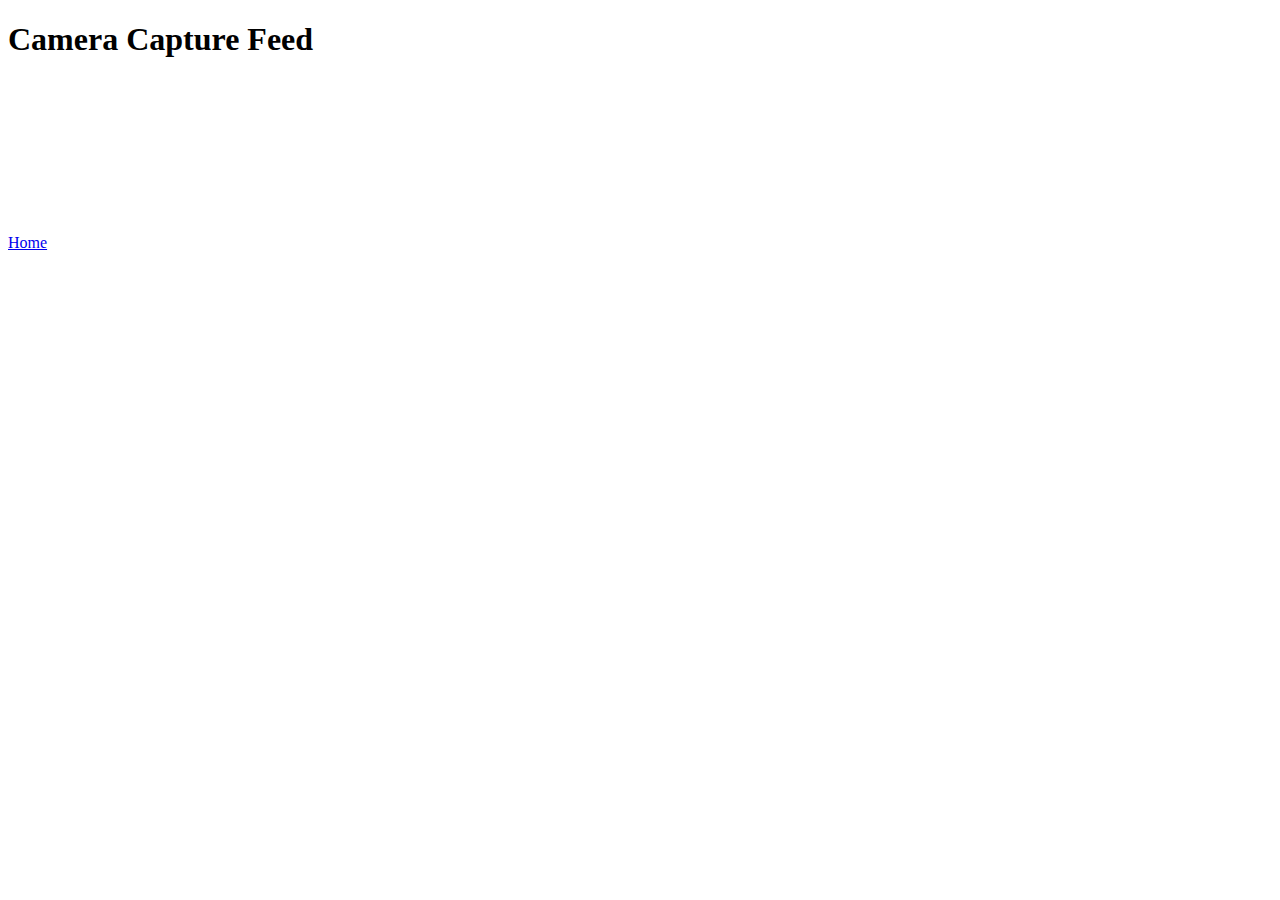
==== use-camera.html @ f1268991 "Add files via upload" ====
<!DOCTYPE html>
<html lang="en">
<head>
    <meta charset="UTF-8">
    <meta name="viewport" content="width=device-width, initial-scale=1.0">
    <title>Camera Feed</title>
    <link rel="stylesheet" href="styles.css">
</head>
<body>
    <div class="container">
        <header>
            <h1>Camera Capture Feed</h1>
        </header>
        <main>
            <section id="camera-section">
                <div class="video-container">
                    <video id="camera-stream" autoplay playsinline></video>
                </div>
                <div id="controls">
                    <!-- Add Home Button -->
                    <div id="controls">
                        <a href="index.html" class="home-button">Home</a>
                    </div>
                </div>
            </section>
        </main>
    </div>
    <script src="camera-script.js"></script>
</body>
</html>
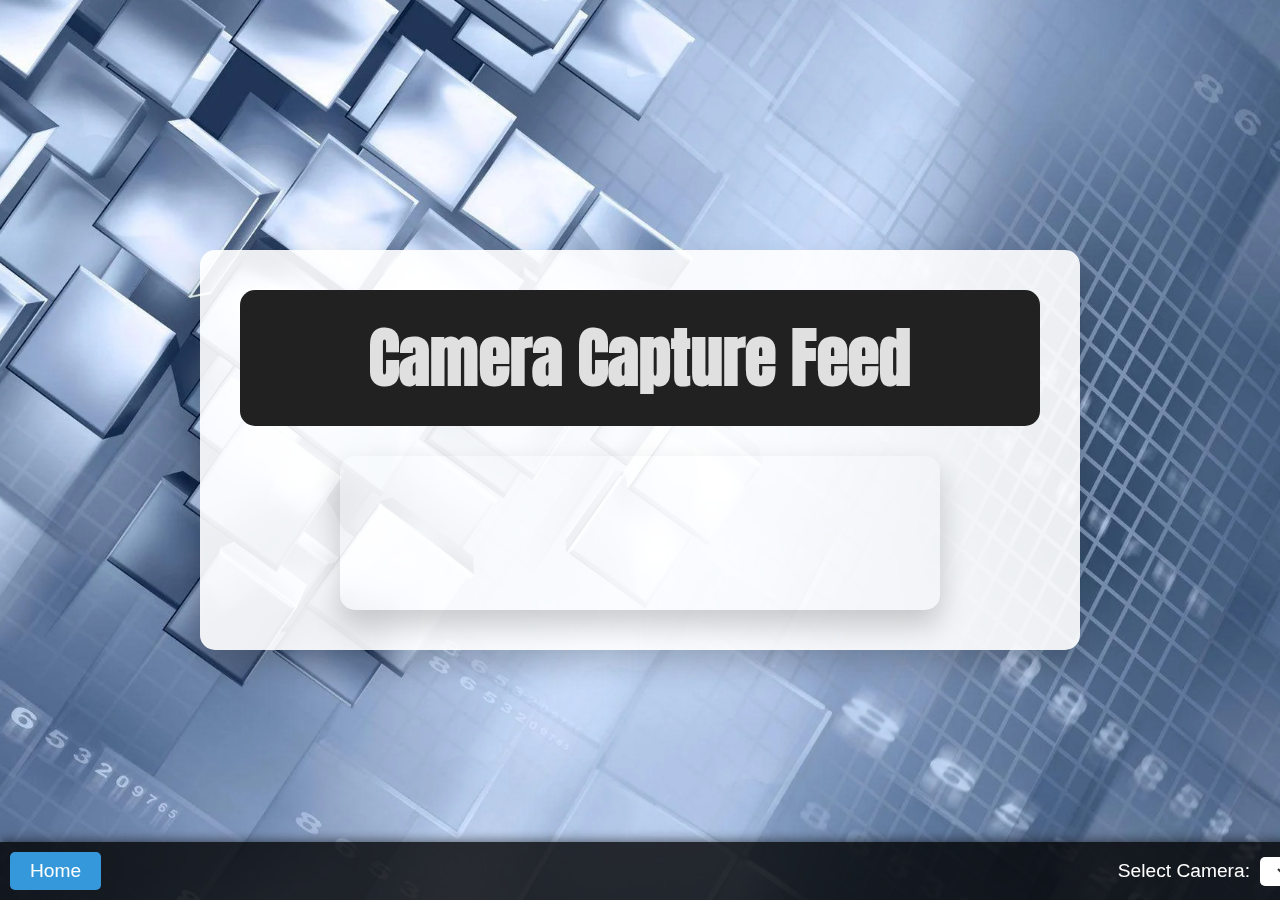
==== commit 3e72bf6e: "Add files via upload" ====
--- a/use-camera.html
+++ b/use-camera.html
@@ -16,10 +16,13 @@
                 <div class="video-container">
                     <video id="camera-stream" autoplay playsinline></video>
                 </div>
-                <div id="controls">
-                    <!-- Add Home Button -->
-                    <div id="controls">
-                        <a href="index.html" class="home-button">Home</a>
+                <div id="bottom-bar">
+                    <button id="home-button">Home</button>
+                    <div id="camera-select-container">
+                        <label for="camera-select">Select Camera:</label>
+                        <select id="camera-select">
+                            <!-- Options will be added dynamically -->
+                        </select>
                     </div>
                 </div>
             </section>
--- a/styles.css
+++ b/styles.css
@@ -0,0 +1,264 @@
+/* Import the Anton font from Google Fonts */
+@import url('https://fonts.googleapis.com/css2?family=Anton&display=swap');
+
+/* Base styles */
+body {
+    font-family: 'Roboto', sans-serif;
+    background: url('background.jpeg') no-repeat center center fixed;
+    background-size: cover; /* Adjust to 'contain' if needed */
+    background-color: #333; /* Fallback color */
+    color: #333;
+    margin: 0;
+    padding: 0;
+    display: flex;
+    justify-content: center;
+    align-items: center;
+    height: 100vh;
+}
+
+.container {
+    width: 90%;
+    max-width: 800px;
+    background-color: rgba(255, 255, 255, 0.9); /* Slightly transparent white */
+    padding: 40px;
+    border-radius: 15px;
+    box-shadow: 0 15px 30px rgba(0, 0, 0, 0.2);
+    text-align: center;
+}
+
+header {
+    background-color: #212121;
+    padding: 20px;
+    border-radius: 15px;
+    margin-bottom: 30px;
+}
+
+header h1 {
+    font-family: 'Anton', sans-serif;
+    font-size: 4em;
+    margin: 0;
+    color: #e0e0e0;
+}
+
+header p {
+    font-size: 1.2em;
+    color: #b0b0b0;
+    margin-top: 10px;
+}
+
+main {
+    margin-top: 20px;
+}
+
+#intro h2 {
+    font-size: 2.5em;
+    margin-bottom: 10px;
+    color: #2c3e50;
+}
+
+#intro p {
+    font-size: 1.2em;
+    color: #7f8c8d;
+    margin-bottom: 30px;
+}
+
+/* Navigation */
+nav ul {
+    list-style: none;
+    padding: 0;
+    margin: 0;
+    display: flex;
+    justify-content: space-around;
+}
+
+nav li {
+    background-color: #3498db;
+    color: white;
+    padding: 20px 30px;
+    border-radius: 25px;
+    font-size: 1.5em;
+    cursor: pointer;
+    transition: background-color 0.3s ease, transform 0.3s ease;
+    box-shadow: 0 4px 8px rgba(0, 0, 0, 0.2);
+}
+
+nav li:hover {
+    background-color: #2980b9;
+    transform: translateY(-5px);
+}
+
+/* Media Queries for Responsiveness */
+@media (max-width: 600px) {
+    nav ul {
+        flex-direction: column;
+        gap: 20px;
+    }
+    
+    nav li {
+        width: 100%;
+        text-align: center;
+    }
+}
+
+#camera-section {
+    display: flex;
+    flex-direction: column;
+    align-items: center;
+    margin-top: 20px;
+}
+
+/* Video Container Styling */
+.video-container {
+    position: relative;
+    width: 100%;
+    max-width: 600px;
+    overflow: hidden;
+    border-radius: 15px;
+    box-shadow: 0 15px 30px rgba(0, 0, 0, 0.2);
+}
+
+video {
+    width: 100%;
+    border-radius: 15px;
+}
+
+/* Upload Form Styling */
+.custom-file-input {
+    display: flex;
+    flex-direction: column;
+    align-items: center;
+    margin-bottom: 20px;
+    padding: 20px;
+    background-color: #f9f9f9;
+    border: 2px dashed #3498db;
+    border-radius: 10px;
+    cursor: pointer;
+    transition: border-color 0.3s ease;
+}
+
+.custom-file-input label {
+    font-size: 1.5em;
+    color: #2980b9;
+    cursor: pointer;
+    margin-bottom: 10px;
+}
+
+.custom-file-input input[type="file"] {
+    display: none;
+}
+
+.custom-file-input span {
+    font-size: 1.2em;
+    color: #7f8c8d;
+}
+
+.custom-file-input:hover {
+    border-color: #2980b9;
+}
+
+/* Upload Button Styling */
+button[type="submit"] {
+    padding: 10px 30px;
+    font-size: 1.5em;
+    color: white;
+    background-color: #3498db;
+    border: none;
+    border-radius: 25px;
+    cursor: pointer;
+    transition: background-color 0.3s ease;
+}
+
+button[type="submit"]:hover {
+    background-color: #2980b9;
+}
+
+#uploaded-images {
+    display: flex;
+    flex-wrap: wrap;
+    gap: 10px;
+    margin-top: 20px;
+    justify-content: center;
+}
+
+.uploaded-image {
+    width: 150px;
+    height: auto;
+    border-radius: 10px;
+    box-shadow: 0 4px 8px rgba(0, 0, 0, 0.2);
+    transition: transform 0.3s ease;
+}
+
+.uploaded-image:hover {
+    transform: scale(1.05);
+}
+
+/* Bottom Bar */
+#bottom-bar {
+    position: fixed;
+    bottom: 0;
+    left: 0;
+    width: 100%;
+    background-color: rgba(0, 0, 0, 0.8);
+    padding: 10px;
+    display: flex;
+    justify-content: space-between;
+    align-items: center;
+    box-shadow: 0 -2px 10px rgba(0, 0, 0, 0.5);
+    z-index: 1000;
+}
+
+/* Home Button */
+#home-button {
+    font-size: 1.2em;
+    padding: 8px 20px;
+    background-color: #3498db;
+    color: white;
+    border: none;
+    border-radius: 5px;
+    cursor: pointer;
+    transition: background-color 0.3s ease;
+}
+
+#home-button:hover {
+    background-color: #2980b9;
+}
+
+/* Camera Select Pop-down */
+#camera-select-container {
+    display: flex;
+    align-items: center;
+}
+
+#camera-select-container label {
+    color: white;
+    font-size: 1.2em;
+    margin-right: 10px;
+}
+
+#camera-select-container select {
+    font-size: 1em;
+    padding: 5px;
+    border-radius: 5px;
+    border: none;
+    background-color: white;
+    color: #333;
+}
+
+/* Media Queries for Extra Responsiveness */
+@media (max-width: 600px) {
+    #bottom-bar {
+        flex-direction: column;
+        align-items: center;
+    }
+
+    #home-button {
+        margin-bottom: 10px;
+        max-width: 100%;
+        width: auto;
+    }
+
+    #camera-select-container {
+        justify-content: center;
+        width: 100%;
+    }
+}
